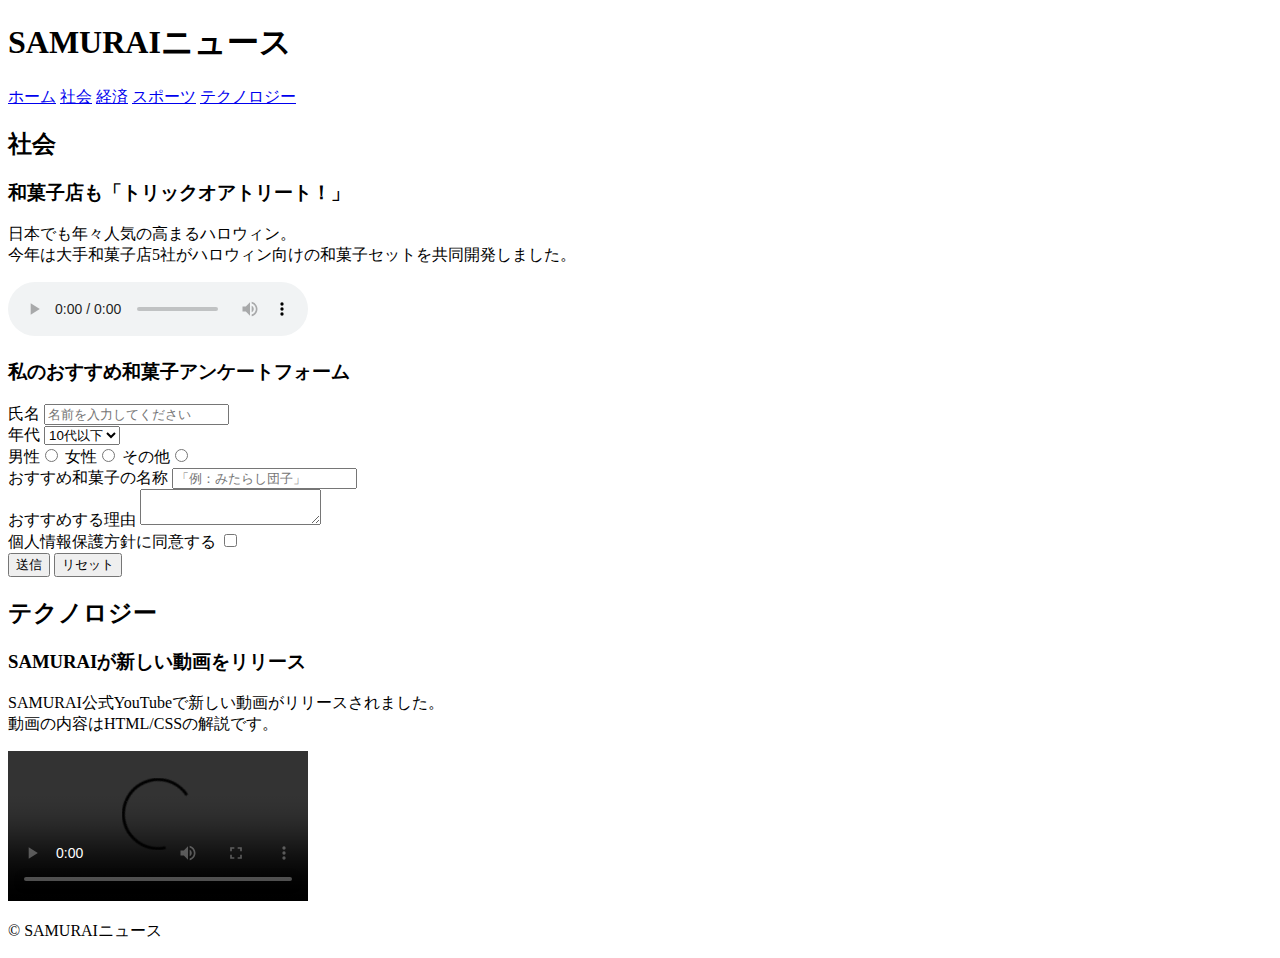
==== kadai_008/kadai_008.html @ 4c5674a6 "Add files via upload" ====
<!DOCTYPE html>
<html>

  <head>
    <title>8章課題</title>
    <meta name="descriptin" content="このページは8章の課題です。">
    <meta charset="utf-8">
  </head>

  <body>
    <header><h1>SAMURAIニュース</h1></header>
    <nav>
      <a href="https://www.sejuku.net/?_gl=1*13erspa*_ga*NDg4NjU3NzU2LjE
              2OTE5OTgwOTk.*_ga_8Y6TNFRTP7*MTY5NTExNzM2MS43OC4xLjE2OTUxMTc0ODguNDcuMC4w">ホーム</a>
      <a href="https://www.sejuku.net/?_gl=1*6xq0f1*_ga*NDg4NjU3NzU2LjE
      2OTE5OTgwOTk.*_ga_8Y6TNFRTP7*MTY5NTExNzM2MS43OC4xLjE2OTUxMTgwMTYuNTYuMC4w">社会</a>
      <a href="https://www.sejuku.net/?_gl=1*6xq0f1*_ga*NDg4NjU3NzU2LjE
      2OTE5OTgwOTk.*_ga_8Y6TNFRTP7*MTY5NTExNzM2MS43OC4xLjE2OTUxMTgwMTYuNTYuMC4w">経済</a>
      <a href="https://www.sejuku.net/?_gl=1*6xq0f1*_ga*NDg4NjU3NzU2LjE
      2OTE5OTgwOTk.*_ga_8Y6TNFRTP7*MTY5NTExNzM2MS43OC4xLjE2OTUxMTgwMTYuNTYuMC4w">スポーツ</a>
      <a href="https://www.sejuku.net/?_gl=1*6xq0f1*_ga*NDg4NjU3NzU2LjE
      2OTE5OTgwOTk.*_ga_8Y6TNFRTP7*MTY5NTExNzM2MS43OC4xLjE2OTUxMTgwMTYuNTYuMC4w">テクノロジー</a>
    </nav>

    <main>
      <article>

        <section>
          <h2>社会</h2>
          <h3>和菓子店も「トリックオアトリート！」</h3>
          <p>日本でも年々人気の高まるハロウィン。<br>今年は大手和菓子店5社がハロウィン向けの和菓子セットを共同開発しました。</p>
            <audio src="ichi.mp3" controls></audio>

          <form>
          <h3>私のおすすめ和菓子アンケートフォーム</h3>

          <label>氏名</label>
          <input type="text" placeholder="名前を入力してください">
          <br>

          <label>年代</label>
          <select>
            <option>10代以下</option>
            <option>20代</option>
            <option>30代</option>
            <option>40代以上</option>
          </select>
          <br>

          <label>男性</label><input type="radio" name="gender">
          <label>女性</label><input type="radio" name="gender">
          <label>その他</label><input type="radio" name="gender">
          <br>

          <label>おすすめ和菓子の名称</label>
          <input type="text" placeholder="「例：みたらし団子」">
          <br>

          <label>おすすめする理由</label>
          <textarea></textarea>
          <br>

          <label>個人情報保護方針に同意する</label>
          <input type="checkbox">
          <br>

          <input type="submit" value="送信">
          <input type="reset" value="リセット">
          </form>
        </section>

        <section>
          <h2>テクノロジー</h2>
          <h3>SAMURAIが新しい動画をリリース</h3>
          <p>SAMURAI公式YouTubeで新しい動画がリリースされました。<br>動画の内容はHTML/CSSの解説です。
          </p>
          <video src="https://youtu.be/2JLiGSUohEo?si=5B10-QkC2MiBmnJ9" controls></video>
        </section>

      </article>
    </main>
  </body>
 
  <footer>
    <p>&copy; SAMURAIニュース</p>
  </footer>
</html>
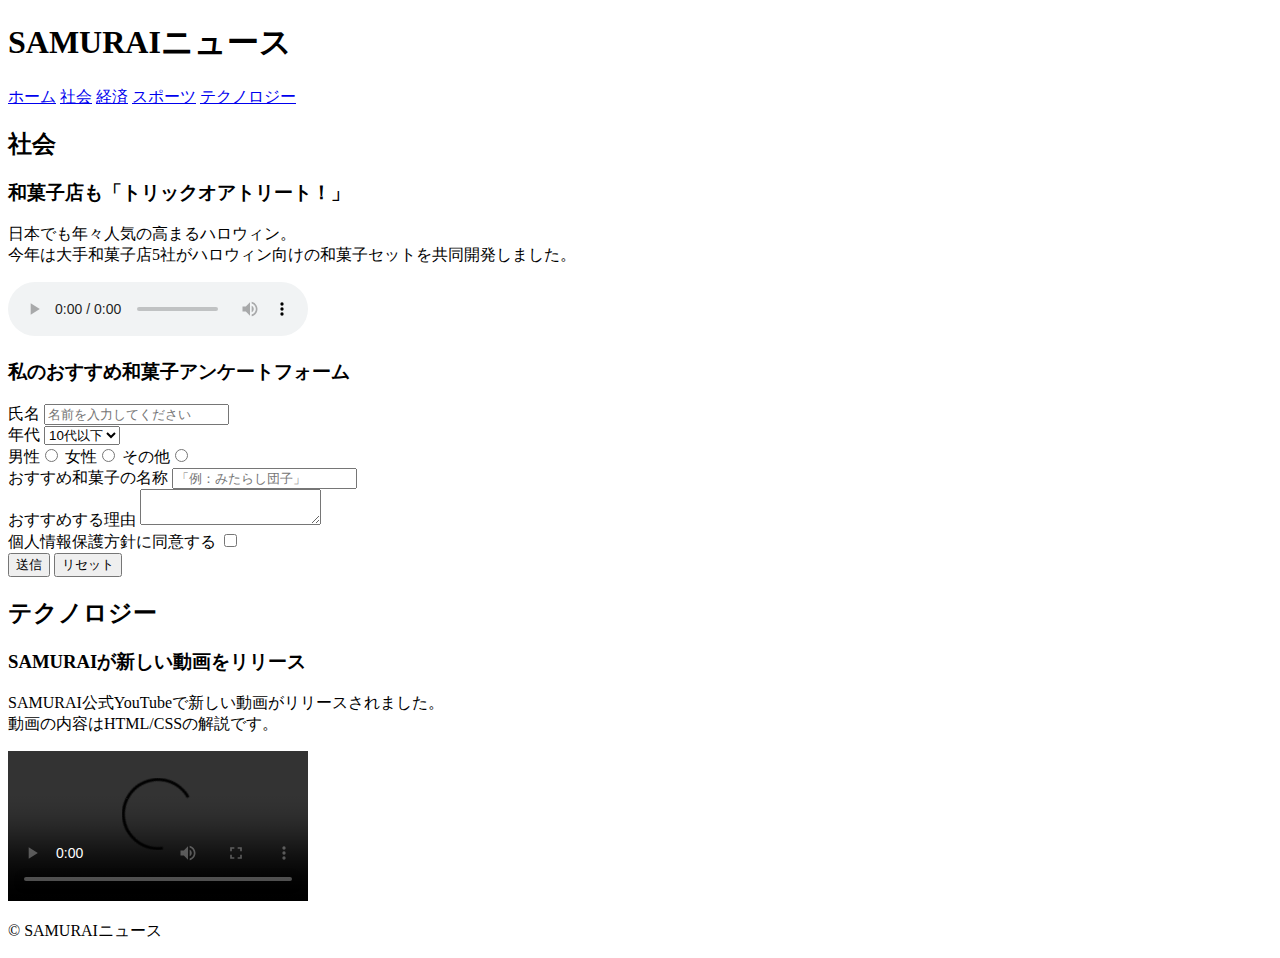
==== commit 2cff05ea: "Add files via upload" ====
--- a/kadai_008/kadai_008.html
+++ b/kadai_008/kadai_008.html
@@ -3,23 +3,18 @@
 
   <head>
     <title>8章課題</title>
-    <meta name="descriptin" content="このページは8章の課題です。">
+    <meta name="description" content="このページは8章の課題です。">
     <meta charset="utf-8">
   </head>
 
   <body>
     <header><h1>SAMURAIニュース</h1></header>
     <nav>
-      <a href="https://www.sejuku.net/?_gl=1*13erspa*_ga*NDg4NjU3NzU2LjE
-              2OTE5OTgwOTk.*_ga_8Y6TNFRTP7*MTY5NTExNzM2MS43OC4xLjE2OTUxMTc0ODguNDcuMC4w">ホーム</a>
-      <a href="https://www.sejuku.net/?_gl=1*6xq0f1*_ga*NDg4NjU3NzU2LjE
-      2OTE5OTgwOTk.*_ga_8Y6TNFRTP7*MTY5NTExNzM2MS43OC4xLjE2OTUxMTgwMTYuNTYuMC4w">社会</a>
-      <a href="https://www.sejuku.net/?_gl=1*6xq0f1*_ga*NDg4NjU3NzU2LjE
-      2OTE5OTgwOTk.*_ga_8Y6TNFRTP7*MTY5NTExNzM2MS43OC4xLjE2OTUxMTgwMTYuNTYuMC4w">経済</a>
-      <a href="https://www.sejuku.net/?_gl=1*6xq0f1*_ga*NDg4NjU3NzU2LjE
-      2OTE5OTgwOTk.*_ga_8Y6TNFRTP7*MTY5NTExNzM2MS43OC4xLjE2OTUxMTgwMTYuNTYuMC4w">スポーツ</a>
-      <a href="https://www.sejuku.net/?_gl=1*6xq0f1*_ga*NDg4NjU3NzU2LjE
-      2OTE5OTgwOTk.*_ga_8Y6TNFRTP7*MTY5NTExNzM2MS43OC4xLjE2OTUxMTgwMTYuNTYuMC4w">テクノロジー</a>
+      <a href="https://www.sejuku.net/?_gl=1*yozq7b*_ga*NDg4NjU3NzU2LjE2OTE5OTgwOTk.*_ga_8Y6TNFRTP7*MTY5NTI4ODE1NS44My4xLjE2OTUyODg3NjcuNTEuMC4w">ホーム</a>
+      <a href="https://www.sejuku.net/?_gl=1*6xq0f1*_ga*NDg4NjU3NzU2LjE2OTE5OTgwOTk.*_ga_8Y6TNFRTP7*MTY5NTExNzM2MS43OC4xLjE2OTUxMTgwMTYuNTYuMC4w">社会</a>
+      <a href="https://www.sejuku.net/?_gl=1*6xq0f1*_ga*NDg4NjU3NzU2LjE2OTE5OTgwOTk.*_ga_8Y6TNFRTP7*MTY5NTExNzM2MS43OC4xLjE2OTUxMTgwMTYuNTYuMC4w">経済</a>
+      <a href="https://www.sejuku.net/?_gl=1*6xq0f1*_ga*NDg4NjU3NzU2LjE2OTE5OTgwOTk.*_ga_8Y6TNFRTP7*MTY5NTExNzM2MS43OC4xLjE2OTUxMTgwMTYuNTYuMC4w">スポーツ</a>
+      <a href="https://www.sejuku.net/?_gl=1*6xq0f1*_ga*NDg4NjU3NzU2LjE2OTE5OTgwOTk.*_ga_8Y6TNFRTP7*MTY5NTExNzM2MS43OC4xLjE2OTUxMTgwMTYuNTYuMC4w">テクノロジー</a>
     </nav>
 
     <main>
@@ -76,7 +71,7 @@
           </p>
           <video src="https://youtu.be/2JLiGSUohEo?si=5B10-QkC2MiBmnJ9" controls></video>
         </section>
-
+          </form>
       </article>
     </main>
   </body>
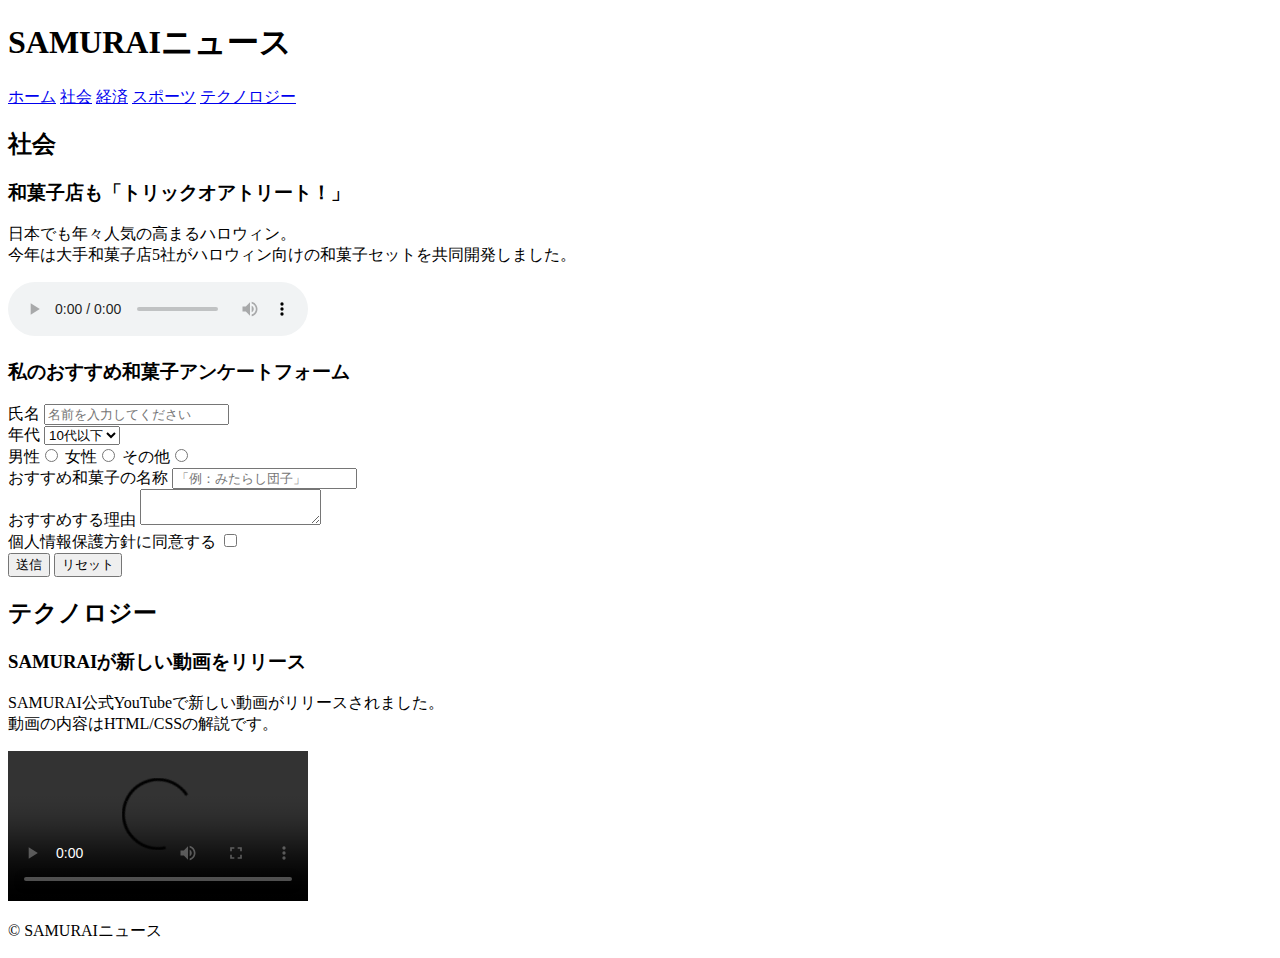
==== commit 041557fd: "Add files via upload" ====
--- a/kadai_008/kadai_008.html
+++ b/kadai_008/kadai_008.html
@@ -8,13 +8,14 @@
   </head>
 
   <body>
+    
     <header><h1>SAMURAIニュース</h1></header>
     <nav>
-      <a href="https://www.sejuku.net/?_gl=1*yozq7b*_ga*NDg4NjU3NzU2LjE2OTE5OTgwOTk.*_ga_8Y6TNFRTP7*MTY5NTI4ODE1NS44My4xLjE2OTUyODg3NjcuNTEuMC4w">ホーム</a>
-      <a href="https://www.sejuku.net/?_gl=1*6xq0f1*_ga*NDg4NjU3NzU2LjE2OTE5OTgwOTk.*_ga_8Y6TNFRTP7*MTY5NTExNzM2MS43OC4xLjE2OTUxMTgwMTYuNTYuMC4w">社会</a>
-      <a href="https://www.sejuku.net/?_gl=1*6xq0f1*_ga*NDg4NjU3NzU2LjE2OTE5OTgwOTk.*_ga_8Y6TNFRTP7*MTY5NTExNzM2MS43OC4xLjE2OTUxMTgwMTYuNTYuMC4w">経済</a>
-      <a href="https://www.sejuku.net/?_gl=1*6xq0f1*_ga*NDg4NjU3NzU2LjE2OTE5OTgwOTk.*_ga_8Y6TNFRTP7*MTY5NTExNzM2MS43OC4xLjE2OTUxMTgwMTYuNTYuMC4w">スポーツ</a>
-      <a href="https://www.sejuku.net/?_gl=1*6xq0f1*_ga*NDg4NjU3NzU2LjE2OTE5OTgwOTk.*_ga_8Y6TNFRTP7*MTY5NTExNzM2MS43OC4xLjE2OTUxMTgwMTYuNTYuMC4w">テクノロジー</a>
+      <a href="https://www.sejuku.net/">ホーム</a>
+      <a href="https://www.sejuku.net/">社会</a>
+      <a href="https://www.sejuku.net/">経済</a>
+      <a href="https://www.sejuku.net/">スポーツ</a>
+      <a href="https://www.sejuku.net/">テクノロジー</a>
     </nav>
 
     <main>
@@ -74,9 +75,10 @@
           </form>
       </article>
     </main>
+
+    <footer>
+      <p>&copy; SAMURAIニュース</p>
+    </footer>
   </body>
  
-  <footer>
-    <p>&copy; SAMURAIニュース</p>
-  </footer>
 </html>